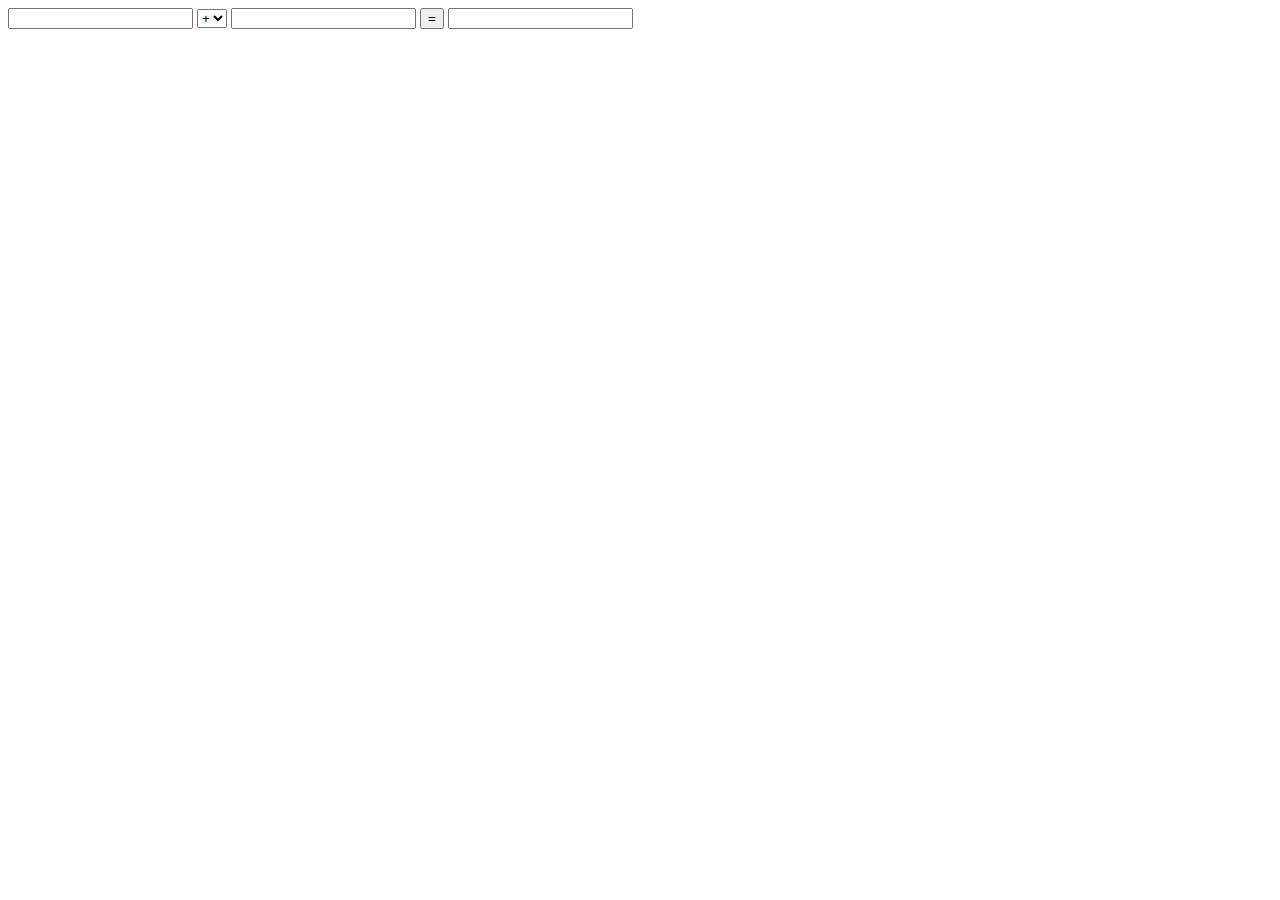
==== public/calc/index.html @ 37647081 "Sync and async calc is ready" ====
<!doctype html>
<html lang="en">
<head>
    <meta charset="UTF-8">
    <meta name="viewport"
          content="width=device-width, user-scalable=no, initial-scale=1.0, maximum-scale=1.0, minimum-scale=1.0">
    <meta http-equiv="X-UA-Compatible" content="ie=edge">
    <title>Document</title>
</head>
<body>
<form action="" name="calc" >
    <input type="text" name="value1" value="">
    <select name="operation">
        <option value="1">+</option>
        <option value="2">-</option>
        <option value="3">*</option>
        <option value="4">/</option>
    </select>
    <input type="text" name="value2" value="">
    <input type="submit" value="=" id="rs">
    <input type="text" id="result" name="result" value="" readonly>
    <div id="resulti"></div>

</form>
<script>
    window.onload = function () {
        document.forms.calc.onsubmit = function (e) {
            e.preventDefault();
        }
        document.getElementById('rs').onclick = function () {
            (async () => {
                var value1 = document.forms.calc.value1.value;
                value1 = encodeURIComponent(value1);
                var value2 = document.forms.calc.value2.value;
                value2 = encodeURIComponent(value2);
                var operation = document.forms.calc.operation.value;
                const response = await fetch('calc.php', {
                    method: 'post',
                    headers: {
                        'Content-Type': 'application/x-www-form-urlencoded'
                    },
                    body: "arg1=" + value1 + "&arg2=" + value2 + "&operation=" + operation,
                });
                const answer = await response.json();
                document.getElementById('result').value = answer;
            })();
        }
    }
</script>
</body>
</html>
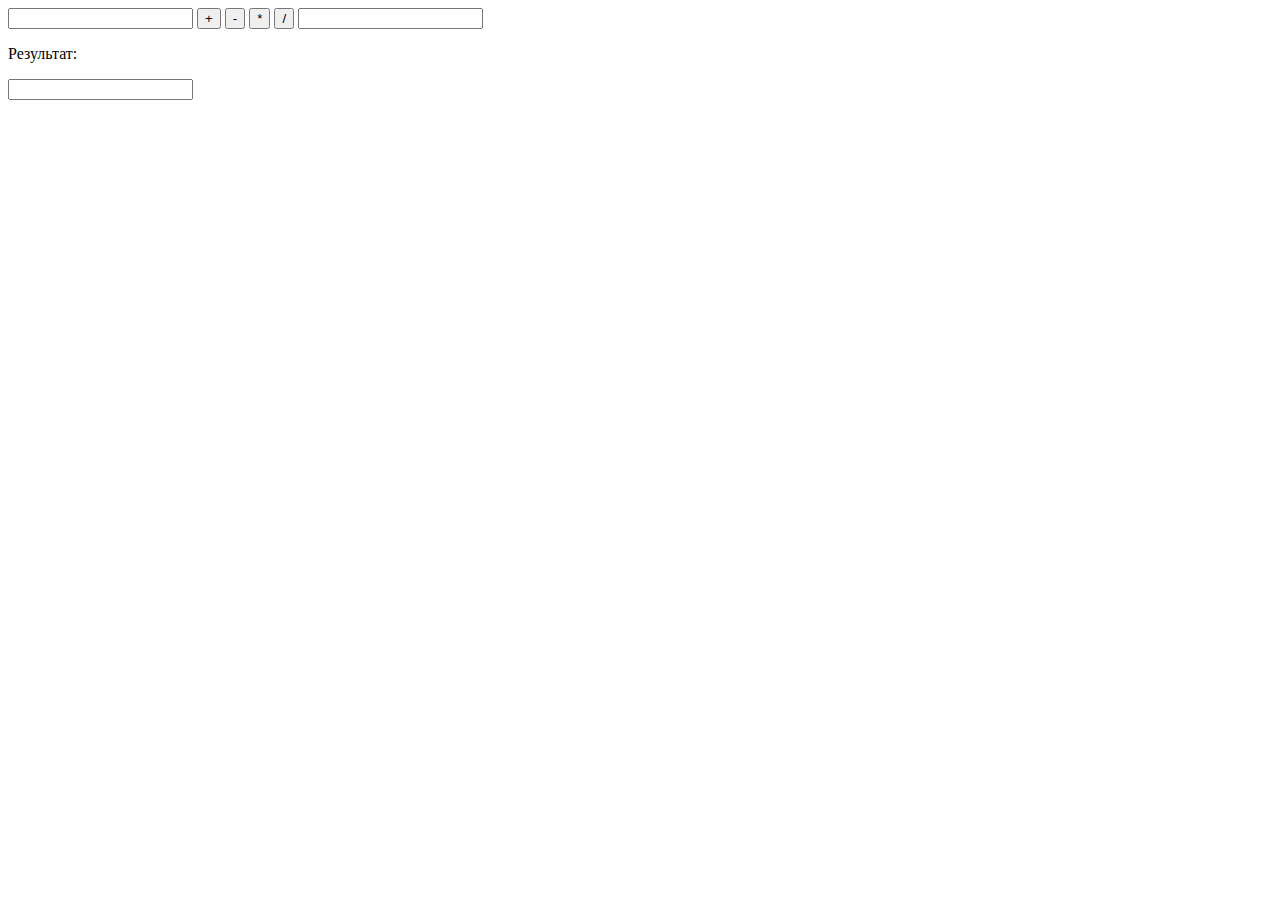
==== commit c72aca68: "refactoring calc" ====
--- a/public/calc/index.html
+++ b/public/calc/index.html
@@ -10,41 +10,39 @@
 <body>
 <form action="" name="calc" >
     <input type="text" name="value1" value="">
-    <select name="operation">
-        <option value="1">+</option>
-        <option value="2">-</option>
-        <option value="3">*</option>
-        <option value="4">/</option>
-    </select>
+    <input type="submit" value="+" class="operator" name="1">
+    <input type="submit" value="-" class="operator" name="2">
+    <input type="submit" value="*" class="operator" name="3">
+    <input type="submit" value="/" class="operator" name="4">
     <input type="text" name="value2" value="">
-    <input type="submit" value="=" id="rs">
+    <p>Результат:</p>
     <input type="text" id="result" name="result" value="" readonly>
-    <div id="resulti"></div>
-
 </form>
 <script>
     window.onload = function () {
         document.forms.calc.onsubmit = function (e) {
             e.preventDefault();
         }
-        document.getElementById('rs').onclick = function () {
-            (async () => {
-                var value1 = document.forms.calc.value1.value;
-                value1 = encodeURIComponent(value1);
-                var value2 = document.forms.calc.value2.value;
-                value2 = encodeURIComponent(value2);
-                var operation = document.forms.calc.operation.value;
-                const response = await fetch('calc.php', {
-                    method: 'post',
-                    headers: {
-                        'Content-Type': 'application/x-www-form-urlencoded'
-                    },
-                    body: "arg1=" + value1 + "&arg2=" + value2 + "&operation=" + operation,
-                });
-                const answer = await response.json();
-                document.getElementById('result').value = answer;
-            })();
-        }
+        document.querySelectorAll('.operator').forEach((el) => {
+            el.onclick = function () {
+                (async () => {
+                    var value1 = document.forms.calc.value1.value;
+                    value1 = encodeURIComponent(value1);
+                    var value2 = document.forms.calc.value2.value;
+                    value2 = encodeURIComponent(value2);
+                    var operation = this.name;
+                    const response = await fetch('calc.php', {
+                        method: 'post',
+                        headers: {
+                            'Content-Type': 'application/x-www-form-urlencoded'
+                        },
+                        body: "arg1=" + value1 + "&arg2=" + value2 + "&operation=" + operation,
+                    });
+                    const answer = await response.json();
+                    document.getElementById('result').value = answer;
+                })();
+            }
+        })
     }
 </script>
 </body>
